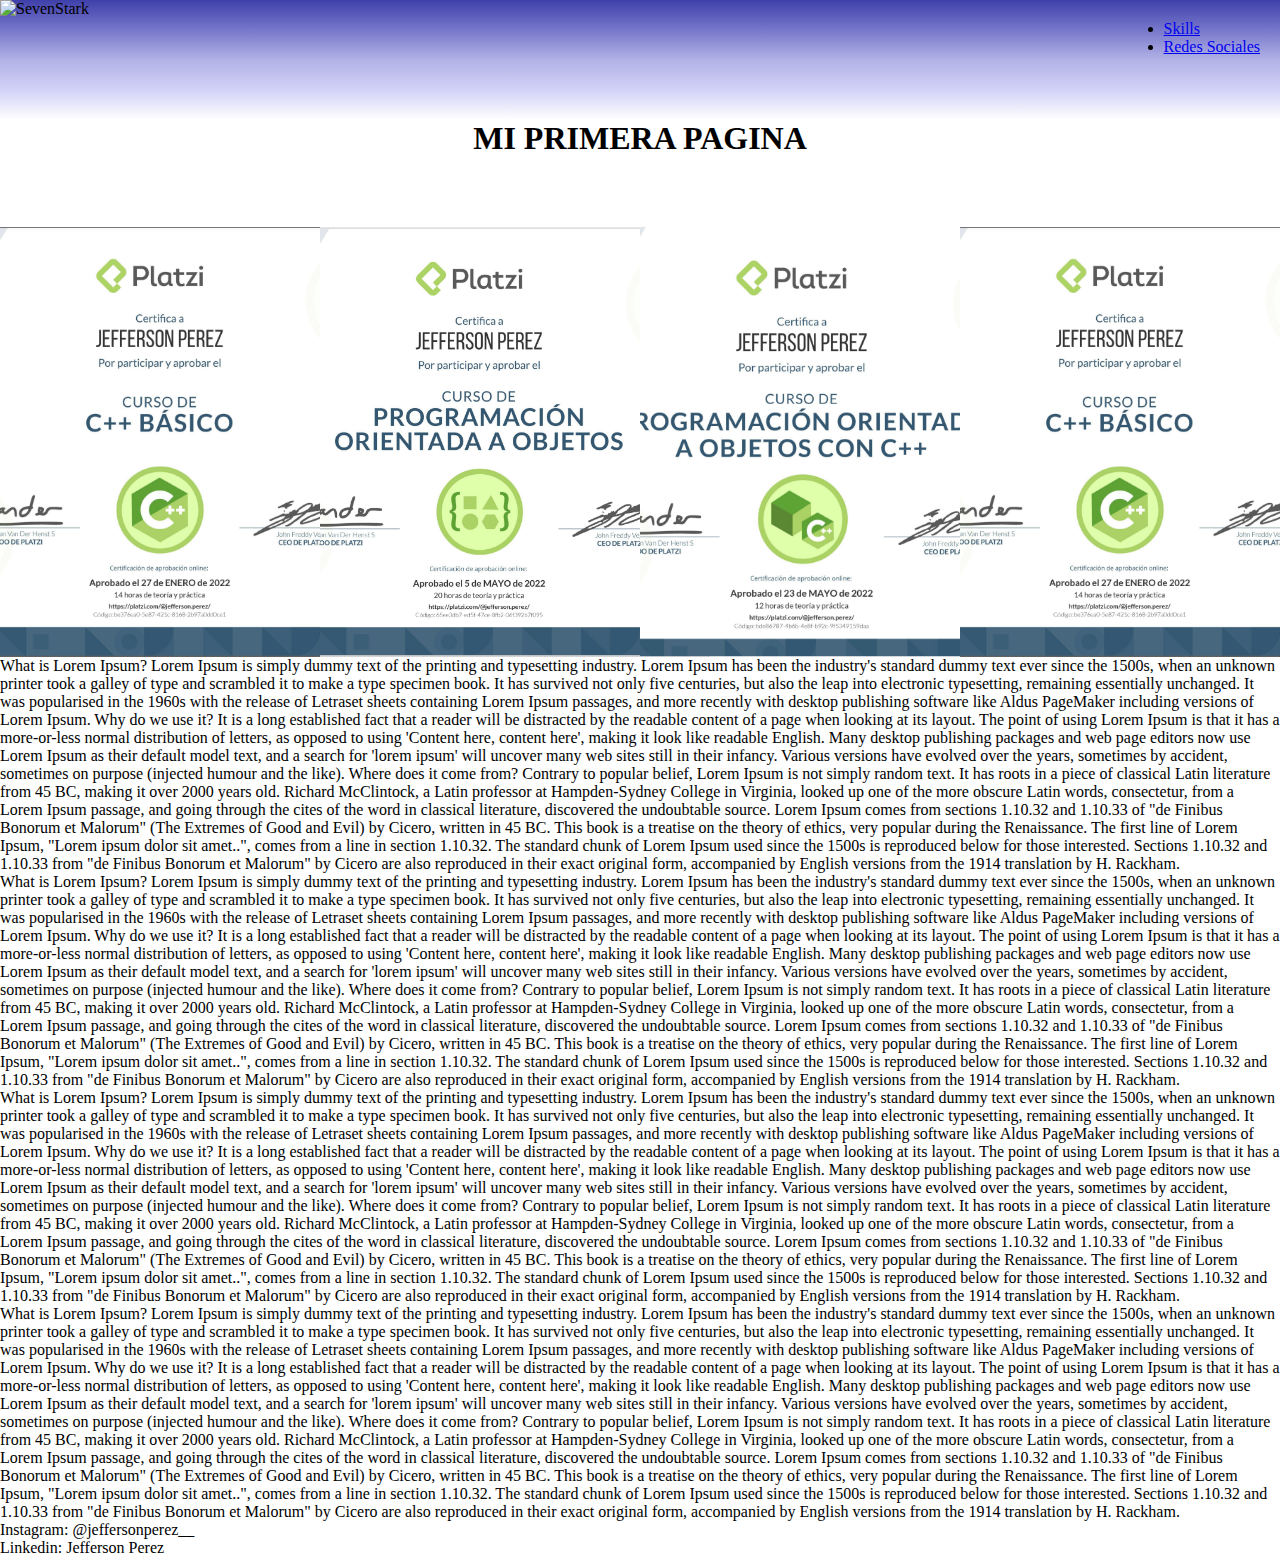
==== miPagina/Index.html @ 239b5f42 "cambios en las imagenes" ====
<!DOCTYPE html>
<html lang="en">
<head>
    <meta charset="UTF-8">
    <meta http-equiv="X-UA-Compatible" content="IE=edge">
    <meta name="viewport" content="width=device-width, initial-scale=1.0">
    <title>Mi Pagina</title>
    <link rel="stylesheet" type="text/css" href="style.css">
</head>
<body>
   <header>    
        <div class="menu">
                <img src="logo.png" alt="SevenStark">
               <nav>
                <ul>
                    <li><a href="#">Skills </a></li>
                    <li><a href="#">Redes Sociales</a></li>
                </ul>
                </nav>
        </div>        
   </header>
   

    <h1 class="title">MI PRIMERA PAGINA</h1>
    <!-- DESDE AQUI EMPIEZA EL BODY -->
    <section>
        <img src="imagenes/cppbasico.png">
        <img src="imagenes/POO.png">
        <img src="imagenes/pooc++.png">
        <img src="imagenes/cppbasico.png">
    </section>

    <p>What is Lorem Ipsum?
        Lorem Ipsum is simply dummy text of the printing and typesetting industry. Lorem Ipsum has been the industry's standard dummy text ever since the 1500s, when an unknown printer took a galley of type and scrambled it to make a type specimen book. It has survived not only five centuries, but also the leap into electronic typesetting, remaining essentially unchanged. It was popularised in the 1960s with the release of Letraset sheets containing Lorem Ipsum passages, and more recently with desktop publishing software like Aldus PageMaker including versions of Lorem Ipsum.
        
        Why do we use it?
        It is a long established fact that a reader will be distracted by the readable content of a page when looking at its layout. The point of using Lorem Ipsum is that it has a more-or-less normal distribution of letters, as opposed to using 'Content here, content here', making it look like readable English. Many desktop publishing packages and web page editors now use Lorem Ipsum as their default model text, and a search for 'lorem ipsum' will uncover many web sites still in their infancy. Various versions have evolved over the years, sometimes by accident, sometimes on purpose (injected humour and the like).
        
        
        Where does it come from?
        Contrary to popular belief, Lorem Ipsum is not simply random text. It has roots in a piece of classical Latin literature from 45 BC, making it over 2000 years old. Richard McClintock, a Latin professor at Hampden-Sydney College in Virginia, looked up one of the more obscure Latin words, consectetur, from a Lorem Ipsum passage, and going through the cites of the word in classical literature, discovered the undoubtable source. Lorem Ipsum comes from sections 1.10.32 and 1.10.33 of "de Finibus Bonorum et Malorum" (The Extremes of Good and Evil) by Cicero, written in 45 BC. This book is a treatise on the theory of ethics, very popular during the Renaissance. The first line of Lorem Ipsum, "Lorem ipsum dolor sit amet..", comes from a line in section 1.10.32.
        
        The standard chunk of Lorem Ipsum used since the 1500s is reproduced below for those interested. Sections 1.10.32 and 1.10.33 from "de Finibus Bonorum et Malorum" by Cicero are also reproduced in their exact original form, accompanied by English versions from the 1914 translation by H. Rackham.</p>
    <p>What is Lorem Ipsum?
        Lorem Ipsum is simply dummy text of the printing and typesetting industry. Lorem Ipsum has been the industry's standard dummy text ever since the 1500s, when an unknown printer took a galley of type and scrambled it to make a type specimen book. It has survived not only five centuries, but also the leap into electronic typesetting, remaining essentially unchanged. It was popularised in the 1960s with the release of Letraset sheets containing Lorem Ipsum passages, and more recently with desktop publishing software like Aldus PageMaker including versions of Lorem Ipsum.
        
        Why do we use it?
        It is a long established fact that a reader will be distracted by the readable content of a page when looking at its layout. The point of using Lorem Ipsum is that it has a more-or-less normal distribution of letters, as opposed to using 'Content here, content here', making it look like readable English. Many desktop publishing packages and web page editors now use Lorem Ipsum as their default model text, and a search for 'lorem ipsum' will uncover many web sites still in their infancy. Various versions have evolved over the years, sometimes by accident, sometimes on purpose (injected humour and the like).
        
        
        Where does it come from?
        Contrary to popular belief, Lorem Ipsum is not simply random text. It has roots in a piece of classical Latin literature from 45 BC, making it over 2000 years old. Richard McClintock, a Latin professor at Hampden-Sydney College in Virginia, looked up one of the more obscure Latin words, consectetur, from a Lorem Ipsum passage, and going through the cites of the word in classical literature, discovered the undoubtable source. Lorem Ipsum comes from sections 1.10.32 and 1.10.33 of "de Finibus Bonorum et Malorum" (The Extremes of Good and Evil) by Cicero, written in 45 BC. This book is a treatise on the theory of ethics, very popular during the Renaissance. The first line of Lorem Ipsum, "Lorem ipsum dolor sit amet..", comes from a line in section 1.10.32.
        
        The standard chunk of Lorem Ipsum used since the 1500s is reproduced below for those interested. Sections 1.10.32 and 1.10.33 from "de Finibus Bonorum et Malorum" by Cicero are also reproduced in their exact original form, accompanied by English versions from the 1914 translation by H. Rackham.</p>
        <p>What is Lorem Ipsum?
            Lorem Ipsum is simply dummy text of the printing and typesetting industry. Lorem Ipsum has been the industry's standard dummy text ever since the 1500s, when an unknown printer took a galley of type and scrambled it to make a type specimen book. It has survived not only five centuries, but also the leap into electronic typesetting, remaining essentially unchanged. It was popularised in the 1960s with the release of Letraset sheets containing Lorem Ipsum passages, and more recently with desktop publishing software like Aldus PageMaker including versions of Lorem Ipsum.
            
            Why do we use it?
            It is a long established fact that a reader will be distracted by the readable content of a page when looking at its layout. The point of using Lorem Ipsum is that it has a more-or-less normal distribution of letters, as opposed to using 'Content here, content here', making it look like readable English. Many desktop publishing packages and web page editors now use Lorem Ipsum as their default model text, and a search for 'lorem ipsum' will uncover many web sites still in their infancy. Various versions have evolved over the years, sometimes by accident, sometimes on purpose (injected humour and the like).
            
            
            Where does it come from?
            Contrary to popular belief, Lorem Ipsum is not simply random text. It has roots in a piece of classical Latin literature from 45 BC, making it over 2000 years old. Richard McClintock, a Latin professor at Hampden-Sydney College in Virginia, looked up one of the more obscure Latin words, consectetur, from a Lorem Ipsum passage, and going through the cites of the word in classical literature, discovered the undoubtable source. Lorem Ipsum comes from sections 1.10.32 and 1.10.33 of "de Finibus Bonorum et Malorum" (The Extremes of Good and Evil) by Cicero, written in 45 BC. This book is a treatise on the theory of ethics, very popular during the Renaissance. The first line of Lorem Ipsum, "Lorem ipsum dolor sit amet..", comes from a line in section 1.10.32.
            
            The standard chunk of Lorem Ipsum used since the 1500s is reproduced below for those interested. Sections 1.10.32 and 1.10.33 from "de Finibus Bonorum et Malorum" by Cicero are also reproduced in their exact original form, accompanied by English versions from the 1914 translation by H. Rackham.</p>
        <p>What is Lorem Ipsum?
            Lorem Ipsum is simply dummy text of the printing and typesetting industry. Lorem Ipsum has been the industry's standard dummy text ever since the 1500s, when an unknown printer took a galley of type and scrambled it to make a type specimen book. It has survived not only five centuries, but also the leap into electronic typesetting, remaining essentially unchanged. It was popularised in the 1960s with the release of Letraset sheets containing Lorem Ipsum passages, and more recently with desktop publishing software like Aldus PageMaker including versions of Lorem Ipsum.
            
            Why do we use it?
            It is a long established fact that a reader will be distracted by the readable content of a page when looking at its layout. The point of using Lorem Ipsum is that it has a more-or-less normal distribution of letters, as opposed to using 'Content here, content here', making it look like readable English. Many desktop publishing packages and web page editors now use Lorem Ipsum as their default model text, and a search for 'lorem ipsum' will uncover many web sites still in their infancy. Various versions have evolved over the years, sometimes by accident, sometimes on purpose (injected humour and the like).
            
            
            Where does it come from?
            Contrary to popular belief, Lorem Ipsum is not simply random text. It has roots in a piece of classical Latin literature from 45 BC, making it over 2000 years old. Richard McClintock, a Latin professor at Hampden-Sydney College in Virginia, looked up one of the more obscure Latin words, consectetur, from a Lorem Ipsum passage, and going through the cites of the word in classical literature, discovered the undoubtable source. Lorem Ipsum comes from sections 1.10.32 and 1.10.33 of "de Finibus Bonorum et Malorum" (The Extremes of Good and Evil) by Cicero, written in 45 BC. This book is a treatise on the theory of ethics, very popular during the Renaissance. The first line of Lorem Ipsum, "Lorem ipsum dolor sit amet..", comes from a line in section 1.10.32.
            
            The standard chunk of Lorem Ipsum used since the 1500s is reproduced below for those interested. Sections 1.10.32 and 1.10.33 from "de Finibus Bonorum et Malorum" by Cicero are also reproduced in their exact original form, accompanied by English versions from the 1914 translation by H. Rackham.</p>
        <footer>Instagram: @jeffersonperez__</footer>
    <footer>Linkedin: Jefferson Perez </footer>
</body>
</html>
---- miPagina/style.css ----
*{
    padding:0;
    margin: 0;
    box-sizing: border-box;
   
}
.title{
    display: flex;
    justify-content: center;
}
section{
    display: flex;
    width: 100%;
    height: 430px;
    margin-top: 70px;
}
section img {
    width: 0px;
    flex-grow: 1;
    object-fit: cover;
    opacity: .8;
    transition: .5s ease;
}
section img:hover{
    cursor: crosshair;
    width: 300px;
    opacity: 1;
    filter: contrast(120%);
}
 
.menu{  
    width: 100%;
    height: 120px;
    background-image: linear-gradient(rgba(29, 29, 156, 0.849), rgba(46, 46, 175, 0.651),rgba(79, 79, 199, 0.438),rgba(99, 99, 230, 0.288),rgba(72, 72, 255, 0));
    /*position:fixed;   esto es para que siga el scroll*/
    
}

nav{
    margin: 10px;
    padding: 10px;
   float: right;
   
}
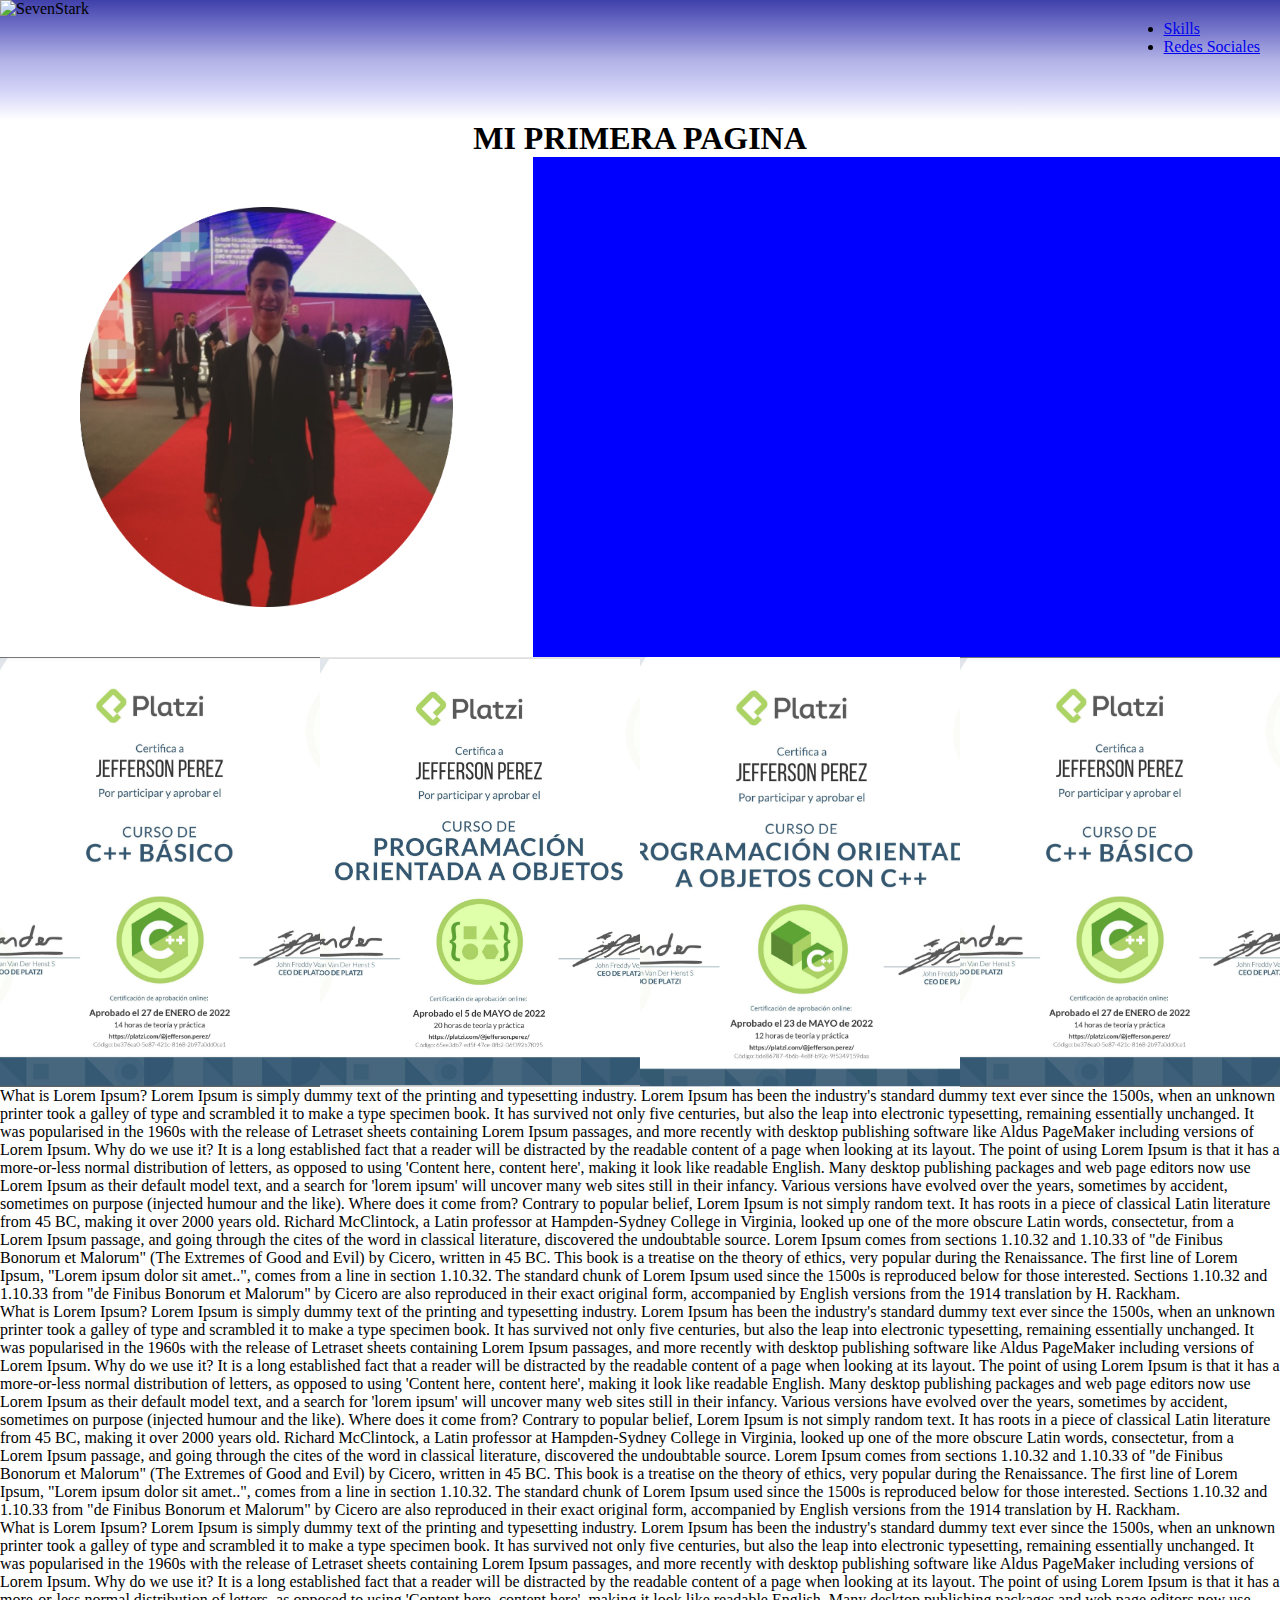
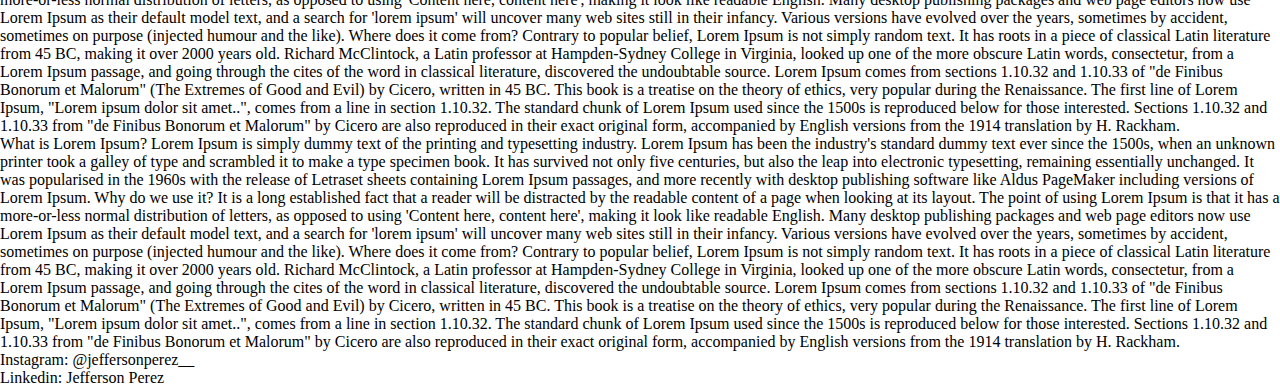
==== commit b7766cab: "actualice el body y le puse foto" ====
--- a/miPagina/Index.html
+++ b/miPagina/Index.html
@@ -23,7 +23,12 @@
 
     <h1 class="title">MI PRIMERA PAGINA</h1>
     <!-- DESDE AQUI EMPIEZA EL BODY -->
-    <section>
+    
+    <section class="s1">
+        <div class="photo"> <img src="imagenes/foto portada.png"> </div>
+        <div class="description"> </div>
+    </section>
+    <section class="s2">
         <img src="imagenes/cppbasico.png">
         <img src="imagenes/POO.png">
         <img src="imagenes/pooc++.png">
--- a/miPagina/style.css
+++ b/miPagina/style.css
@@ -8,20 +8,40 @@
     display: flex;
     justify-content: center;
 }
-section{
+.s1{
+    display: flex;
+    width: 100%;
+    height: 500px;    
+}
+.photo{
+    display: flex;
+    justify-content: center;
+    align-items: center;
+    width: 50%;
+    height: 100%;
+}
+.photo img{
+    height: 80%;
+    width: 70%;
+}
+.description{
+    width: 70%;
+    height: 100%;
+    background-color: blue;
+}
+.s2{
     display: flex;
     width: 100%;
     height: 430px;
-    margin-top: 70px;
 }
-section img {
+.s2 img {
     width: 0px;
     flex-grow: 1;
     object-fit: cover;
     opacity: .8;
     transition: .5s ease;
 }
-section img:hover{
+.s2 img:hover{
     cursor: crosshair;
     width: 300px;
     opacity: 1;
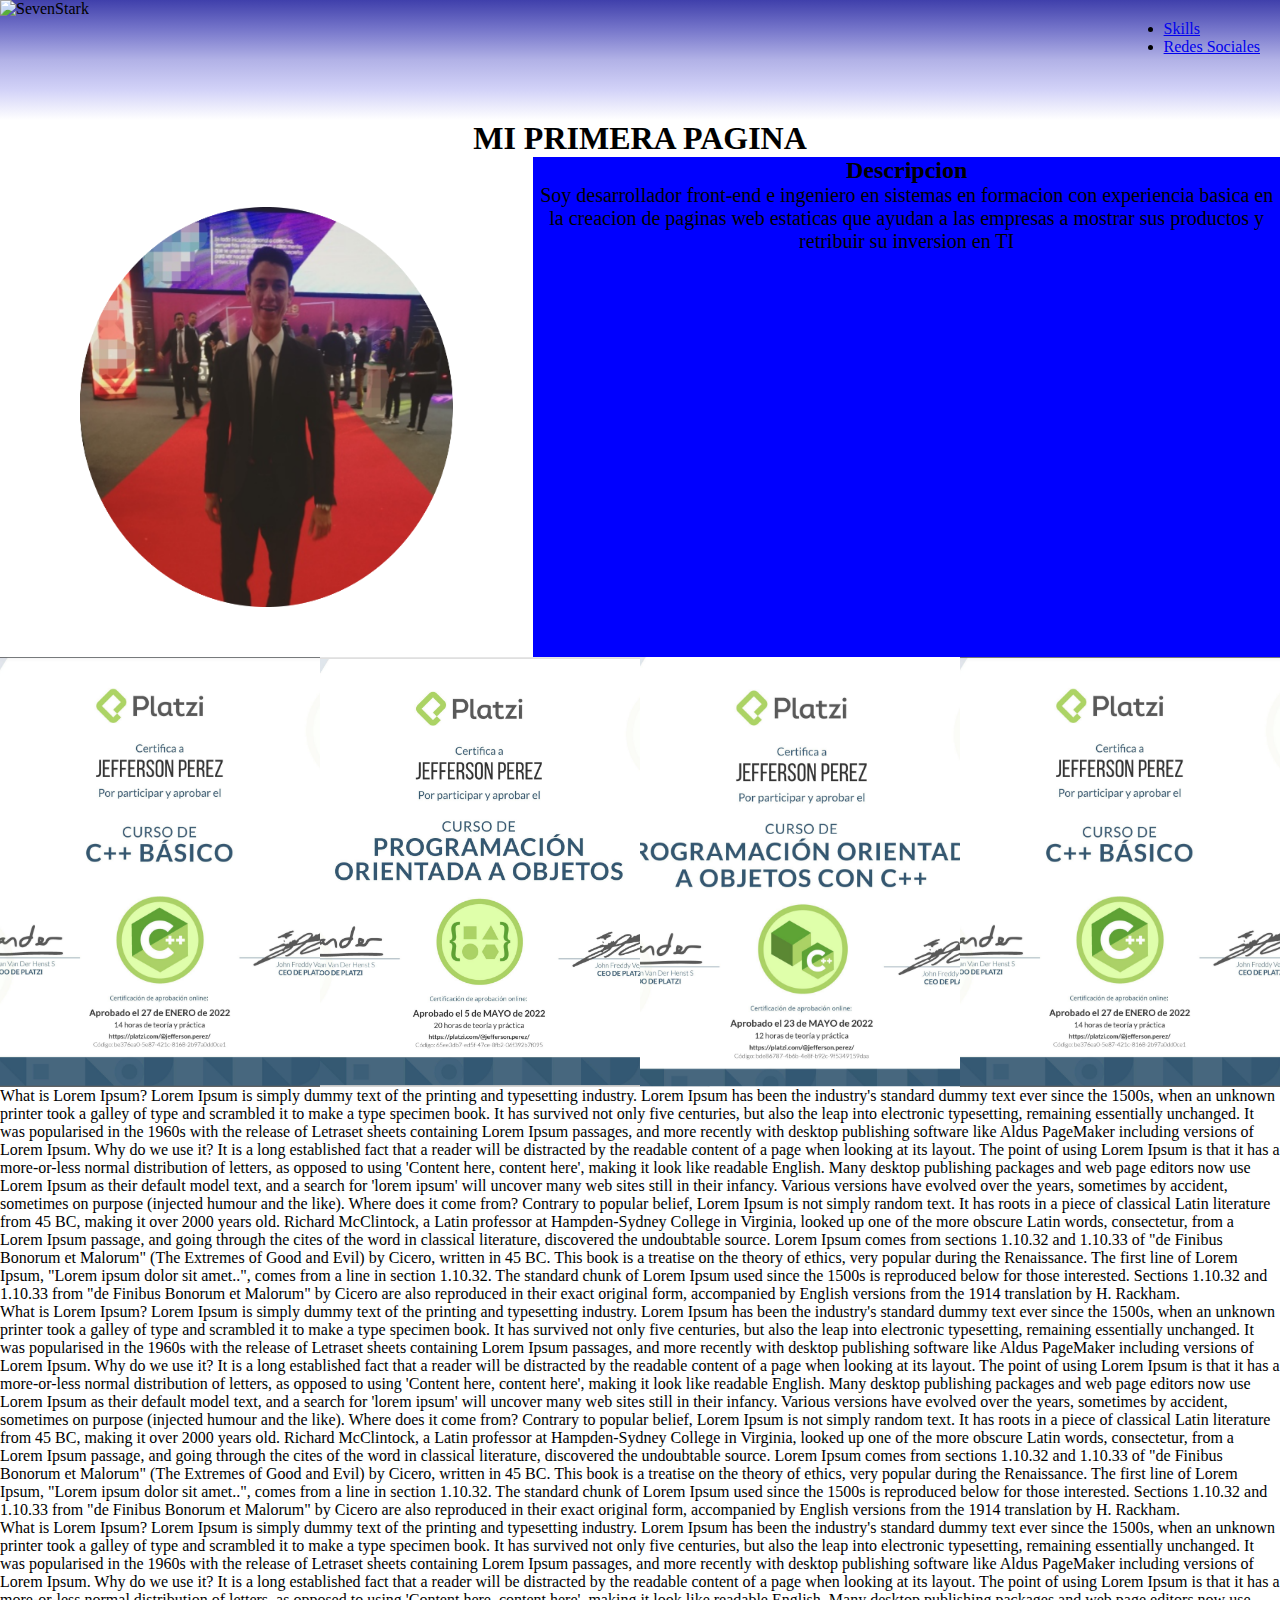
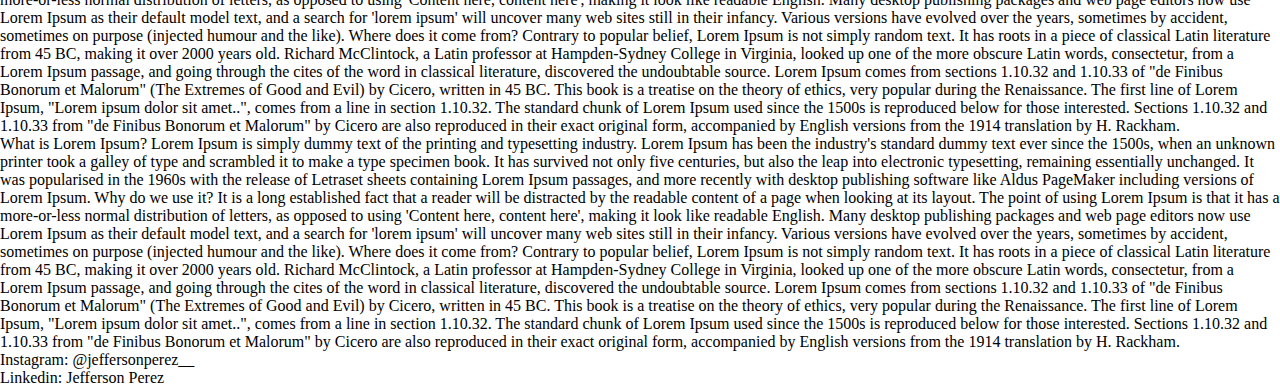
==== commit d1127674: "Agregue una descripcion sencillas" ====
--- a/miPagina/Index.html
+++ b/miPagina/Index.html
@@ -26,7 +26,10 @@
     
     <section class="s1">
         <div class="photo"> <img src="imagenes/foto portada.png"> </div>
-        <div class="description"> </div>
+        <div class="description">
+            <h2>Descripcion</h2>
+            <p> Soy desarrollador front-end e ingeniero en sistemas en formacion con experiencia basica en la creacion de paginas web estaticas que ayudan a las empresas a mostrar sus productos y retribuir su inversion en TI</p>
+         </div>
     </section>
     <section class="s2">
         <img src="imagenes/cppbasico.png">
--- a/miPagina/style.css
+++ b/miPagina/style.css
@@ -28,6 +28,14 @@
     width: 70%;
     height: 100%;
     background-color: blue;
+}
+.description h2{
+    text-align: center;
+}
+.description p{
+    text-align:center;
+    font-size: 20px;
+    font-family: century 'Franklin Gothic Medium', 'Arial Narrow', Arial, sans-serif;
 }
 .s2{
     display: flex;
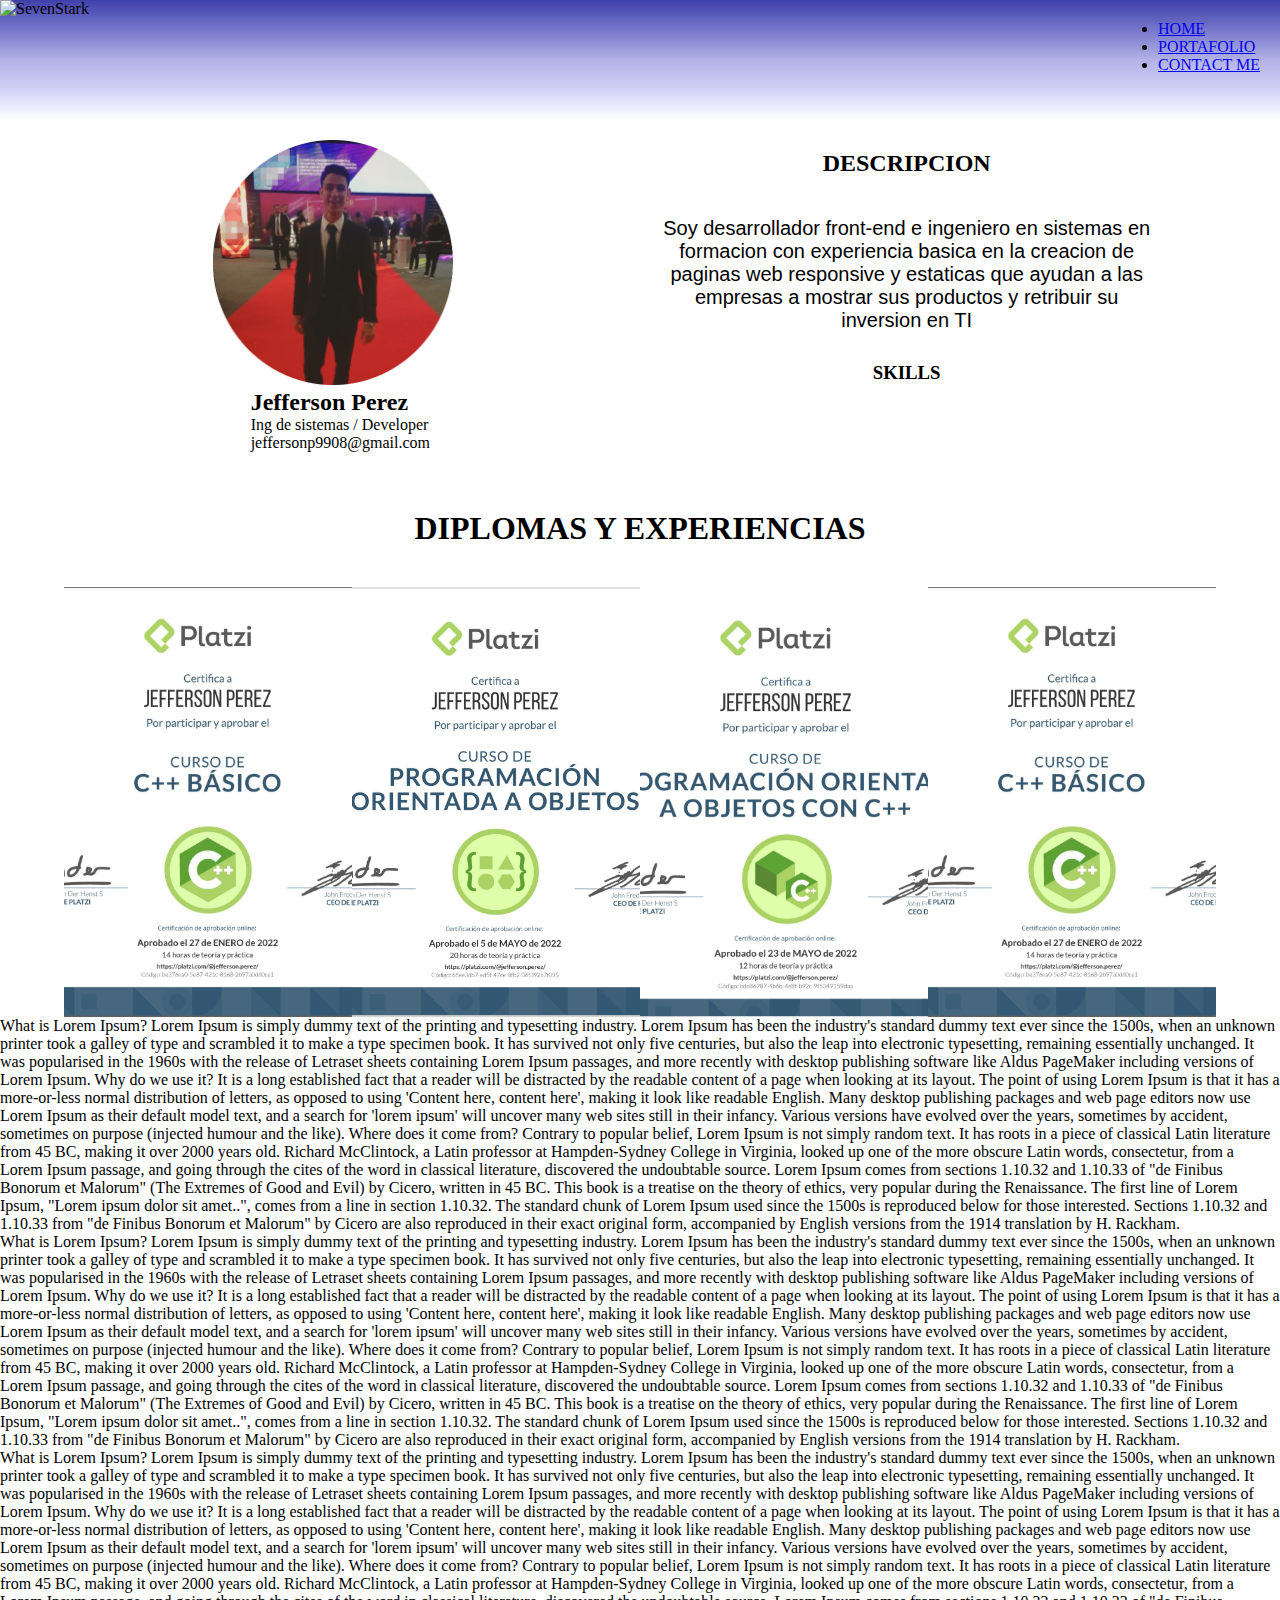
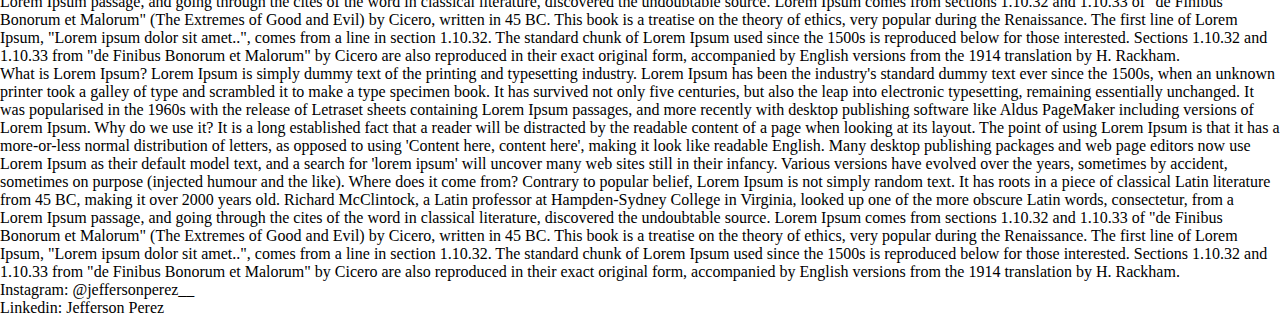
==== commit eb4da454: "agregue mas cosas al body, ahora se ve mejor" ====
--- a/miPagina/Index.html
+++ b/miPagina/Index.html
@@ -13,24 +13,29 @@
                 <img src="logo.png" alt="SevenStark">
                <nav>
                 <ul>
-                    <li><a href="#">Skills </a></li>
-                    <li><a href="#">Redes Sociales</a></li>
+                    <li><a href="#">HOME </a></li>
+                    <li><a href="#">PORTAFOLIO</a></li>
+                    <li><a href="#">CONTACT ME</a></li>
                 </ul>
                 </nav>
         </div>        
    </header>
    
-
-    <h1 class="title">MI PRIMERA PAGINA</h1>
     <!-- DESDE AQUI EMPIEZA EL BODY -->
     
     <section class="s1">
-        <div class="photo"> <img src="imagenes/foto portada.png"> </div>
+    <div class="photo"> <img src="imagenes/foto portada.png">
+        <h2>Jefferson Perez </h2>
+        <p>Ing de sistemas / Developer</p> 
+        <p> jeffersonp9908@gmail.com</p>
+    </div>
         <div class="description">
-            <h2>Descripcion</h2>
-            <p> Soy desarrollador front-end e ingeniero en sistemas en formacion con experiencia basica en la creacion de paginas web estaticas que ayudan a las empresas a mostrar sus productos y retribuir su inversion en TI</p>
+            <h2>DESCRIPCION</h2>
+            <p> Soy desarrollador front-end e ingeniero en sistemas en formacion con experiencia basica en la creacion de paginas web responsive y estaticas que ayudan a las empresas a mostrar sus productos y retribuir su inversion en TI</p>
+            <h3>SKILLS</h3>
          </div>
     </section>
+    <h1>DIPLOMAS Y EXPERIENCIAS</h1>
     <section class="s2">
         <img src="imagenes/cppbasico.png">
         <img src="imagenes/POO.png">
--- a/miPagina/style.css
+++ b/miPagina/style.css
@@ -4,42 +4,63 @@
     box-sizing: border-box;
    
 }
-.title{
-    display: flex;
-    justify-content: center;
-}
 .s1{
     display: flex;
     width: 100%;
-    height: 500px;    
+    height: 350px;   
 }
 .photo{
-    display: flex;
     justify-content: center;
-    align-items: center;
+    margin-top: 20px;
     width: 50%;
     height: 100%;
+    
 }
 .photo img{
-    height: 80%;
-    width: 70%;
+    margin-left: 40%;
+    height: 70%;
+    width: 45%;
+}
+.photo h2{
+    margin-left: 47%;
+}
+.photo p{
+    justify-content: center;
+    margin-left: 47%;
 }
 .description{
     width: 70%;
-    height: 100%;
-    background-color: blue;
+    height: 80%;  
 }
 .description h2{
+    margin-top: 30px;
     text-align: center;
 }
 .description p{
+    margin-left: 120px;
+    margin-right: 120px;
+    margin-top: 40px;
     text-align:center;
     font-size: 20px;
-    font-family: century 'Franklin Gothic Medium', 'Arial Narrow', Arial, sans-serif;
+    font-family:Verdana, Geneva, Tahoma, sans-serif;
+}
+.description h3{
+    text-align: center;
+    margin-top: 30px;
+}
+.description ol{
+    justify-content: center;
+}
+h1{
+    margin-top: 40px;
+    text-align: center;
+    margin-bottom: 40px; 
 }
 .s2{
+    margin-left: 5%;
+    margin-right: 55;
     display: flex;
-    width: 100%;
+    width: 90%;
     height: 430px;
 }
 .s2 img {
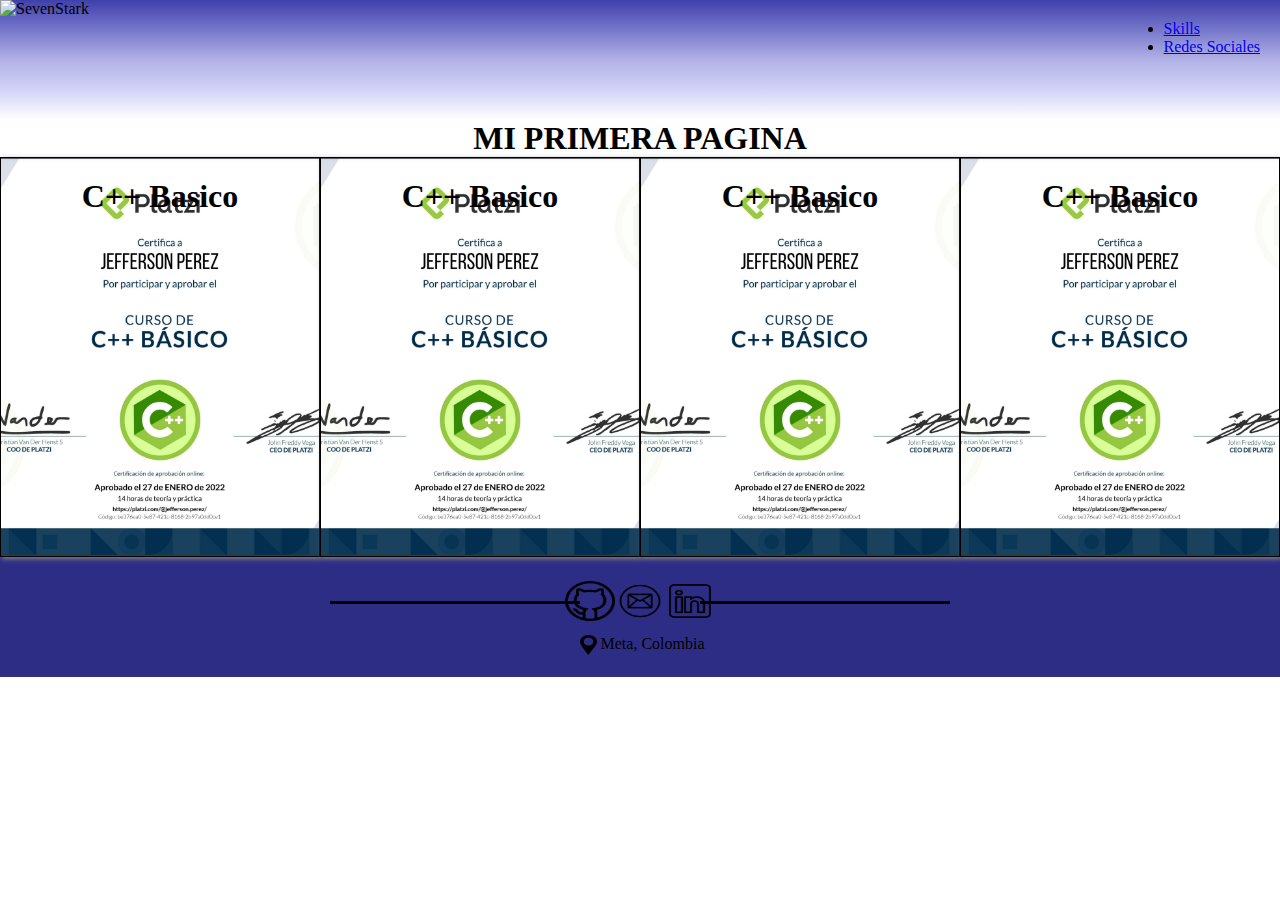
==== commit 95e5c51d: "hice la primera version del footer" ====
--- a/miPagina/Index.html
+++ b/miPagina/Index.html
@@ -13,81 +13,52 @@
                 <img src="logo.png" alt="SevenStark">
                <nav>
                 <ul>
-                    <li><a href="#">HOME </a></li>
-                    <li><a href="#">PORTAFOLIO</a></li>
-                    <li><a href="#">CONTACT ME</a></li>
+                    <li><a href="#">Skills </a></li>
+                    <li><a href="#">Redes Sociales</a></li>
                 </ul>
                 </nav>
         </div>        
    </header>
    
-    <!-- DESDE AQUI EMPIEZA EL BODY -->
+
+    <h1 class="title">MI PRIMERA PAGINA</h1>
+    <ol class="lista">
+        <li class="card">
+          <h1 class="title">C++ Basico</h1>
+          
+          <!-- <img class="img" src="imagenes/cppbasico.png">  -->
+        </li>
+        <li class="card">
+            <h1 class="title">C++ Basico</h1>
+            
+            <!-- <img class="img" src="imagenes/cppbasico.png"> -->
+        </li>
+        <li class="card">
+            <h1 class="title">C++ Basico</h1>
+            
+            <!-- <img class="img" src="imagenes/cppbasico.png"> -->
+        </li>
+        <li class="card">
+            <h1 class="title">C++ Basico</h1>
+            
+            <!-- <img class="img" src="imagenes/cppbasico.png"> -->
+        </li>
+        
+      </ol>
+
+    <footer>
+        <section class="f">
+            <section class="f1">
+            <a href="#"> <img  src="imagenes/1051377.png"></a>
+            <a href="#"> <img src="imagenes/6367242.png"></a>
+            <a href="#"><img src="imagenes/linkedin.png"></a> 
+            </section>
+            <section class="f2">
+                <img  class="ubi"src="imagenes/ubi.png">
+                <p>Meta, Colombia</p>
+            </section>
+       </section>
+      </footer>
     
-    <section class="s1">
-    <div class="photo"> <img src="imagenes/foto portada.png">
-        <h2>Jefferson Perez </h2>
-        <p>Ing de sistemas / Developer</p> 
-        <p> jeffersonp9908@gmail.com</p>
-    </div>
-        <div class="description">
-            <h2>DESCRIPCION</h2>
-            <p> Soy desarrollador front-end e ingeniero en sistemas en formacion con experiencia basica en la creacion de paginas web responsive y estaticas que ayudan a las empresas a mostrar sus productos y retribuir su inversion en TI</p>
-            <h3>SKILLS</h3>
-         </div>
-    </section>
-    <h1>DIPLOMAS Y EXPERIENCIAS</h1>
-    <section class="s2">
-        <img src="imagenes/cppbasico.png">
-        <img src="imagenes/POO.png">
-        <img src="imagenes/pooc++.png">
-        <img src="imagenes/cppbasico.png">
-    </section>
-
-    <p>What is Lorem Ipsum?
-        Lorem Ipsum is simply dummy text of the printing and typesetting industry. Lorem Ipsum has been the industry's standard dummy text ever since the 1500s, when an unknown printer took a galley of type and scrambled it to make a type specimen book. It has survived not only five centuries, but also the leap into electronic typesetting, remaining essentially unchanged. It was popularised in the 1960s with the release of Letraset sheets containing Lorem Ipsum passages, and more recently with desktop publishing software like Aldus PageMaker including versions of Lorem Ipsum.
-        
-        Why do we use it?
-        It is a long established fact that a reader will be distracted by the readable content of a page when looking at its layout. The point of using Lorem Ipsum is that it has a more-or-less normal distribution of letters, as opposed to using 'Content here, content here', making it look like readable English. Many desktop publishing packages and web page editors now use Lorem Ipsum as their default model text, and a search for 'lorem ipsum' will uncover many web sites still in their infancy. Various versions have evolved over the years, sometimes by accident, sometimes on purpose (injected humour and the like).
-        
-        
-        Where does it come from?
-        Contrary to popular belief, Lorem Ipsum is not simply random text. It has roots in a piece of classical Latin literature from 45 BC, making it over 2000 years old. Richard McClintock, a Latin professor at Hampden-Sydney College in Virginia, looked up one of the more obscure Latin words, consectetur, from a Lorem Ipsum passage, and going through the cites of the word in classical literature, discovered the undoubtable source. Lorem Ipsum comes from sections 1.10.32 and 1.10.33 of "de Finibus Bonorum et Malorum" (The Extremes of Good and Evil) by Cicero, written in 45 BC. This book is a treatise on the theory of ethics, very popular during the Renaissance. The first line of Lorem Ipsum, "Lorem ipsum dolor sit amet..", comes from a line in section 1.10.32.
-        
-        The standard chunk of Lorem Ipsum used since the 1500s is reproduced below for those interested. Sections 1.10.32 and 1.10.33 from "de Finibus Bonorum et Malorum" by Cicero are also reproduced in their exact original form, accompanied by English versions from the 1914 translation by H. Rackham.</p>
-    <p>What is Lorem Ipsum?
-        Lorem Ipsum is simply dummy text of the printing and typesetting industry. Lorem Ipsum has been the industry's standard dummy text ever since the 1500s, when an unknown printer took a galley of type and scrambled it to make a type specimen book. It has survived not only five centuries, but also the leap into electronic typesetting, remaining essentially unchanged. It was popularised in the 1960s with the release of Letraset sheets containing Lorem Ipsum passages, and more recently with desktop publishing software like Aldus PageMaker including versions of Lorem Ipsum.
-        
-        Why do we use it?
-        It is a long established fact that a reader will be distracted by the readable content of a page when looking at its layout. The point of using Lorem Ipsum is that it has a more-or-less normal distribution of letters, as opposed to using 'Content here, content here', making it look like readable English. Many desktop publishing packages and web page editors now use Lorem Ipsum as their default model text, and a search for 'lorem ipsum' will uncover many web sites still in their infancy. Various versions have evolved over the years, sometimes by accident, sometimes on purpose (injected humour and the like).
-        
-        
-        Where does it come from?
-        Contrary to popular belief, Lorem Ipsum is not simply random text. It has roots in a piece of classical Latin literature from 45 BC, making it over 2000 years old. Richard McClintock, a Latin professor at Hampden-Sydney College in Virginia, looked up one of the more obscure Latin words, consectetur, from a Lorem Ipsum passage, and going through the cites of the word in classical literature, discovered the undoubtable source. Lorem Ipsum comes from sections 1.10.32 and 1.10.33 of "de Finibus Bonorum et Malorum" (The Extremes of Good and Evil) by Cicero, written in 45 BC. This book is a treatise on the theory of ethics, very popular during the Renaissance. The first line of Lorem Ipsum, "Lorem ipsum dolor sit amet..", comes from a line in section 1.10.32.
-        
-        The standard chunk of Lorem Ipsum used since the 1500s is reproduced below for those interested. Sections 1.10.32 and 1.10.33 from "de Finibus Bonorum et Malorum" by Cicero are also reproduced in their exact original form, accompanied by English versions from the 1914 translation by H. Rackham.</p>
-        <p>What is Lorem Ipsum?
-            Lorem Ipsum is simply dummy text of the printing and typesetting industry. Lorem Ipsum has been the industry's standard dummy text ever since the 1500s, when an unknown printer took a galley of type and scrambled it to make a type specimen book. It has survived not only five centuries, but also the leap into electronic typesetting, remaining essentially unchanged. It was popularised in the 1960s with the release of Letraset sheets containing Lorem Ipsum passages, and more recently with desktop publishing software like Aldus PageMaker including versions of Lorem Ipsum.
-            
-            Why do we use it?
-            It is a long established fact that a reader will be distracted by the readable content of a page when looking at its layout. The point of using Lorem Ipsum is that it has a more-or-less normal distribution of letters, as opposed to using 'Content here, content here', making it look like readable English. Many desktop publishing packages and web page editors now use Lorem Ipsum as their default model text, and a search for 'lorem ipsum' will uncover many web sites still in their infancy. Various versions have evolved over the years, sometimes by accident, sometimes on purpose (injected humour and the like).
-            
-            
-            Where does it come from?
-            Contrary to popular belief, Lorem Ipsum is not simply random text. It has roots in a piece of classical Latin literature from 45 BC, making it over 2000 years old. Richard McClintock, a Latin professor at Hampden-Sydney College in Virginia, looked up one of the more obscure Latin words, consectetur, from a Lorem Ipsum passage, and going through the cites of the word in classical literature, discovered the undoubtable source. Lorem Ipsum comes from sections 1.10.32 and 1.10.33 of "de Finibus Bonorum et Malorum" (The Extremes of Good and Evil) by Cicero, written in 45 BC. This book is a treatise on the theory of ethics, very popular during the Renaissance. The first line of Lorem Ipsum, "Lorem ipsum dolor sit amet..", comes from a line in section 1.10.32.
-            
-            The standard chunk of Lorem Ipsum used since the 1500s is reproduced below for those interested. Sections 1.10.32 and 1.10.33 from "de Finibus Bonorum et Malorum" by Cicero are also reproduced in their exact original form, accompanied by English versions from the 1914 translation by H. Rackham.</p>
-        <p>What is Lorem Ipsum?
-            Lorem Ipsum is simply dummy text of the printing and typesetting industry. Lorem Ipsum has been the industry's standard dummy text ever since the 1500s, when an unknown printer took a galley of type and scrambled it to make a type specimen book. It has survived not only five centuries, but also the leap into electronic typesetting, remaining essentially unchanged. It was popularised in the 1960s with the release of Letraset sheets containing Lorem Ipsum passages, and more recently with desktop publishing software like Aldus PageMaker including versions of Lorem Ipsum.
-            
-            Why do we use it?
-            It is a long established fact that a reader will be distracted by the readable content of a page when looking at its layout. The point of using Lorem Ipsum is that it has a more-or-less normal distribution of letters, as opposed to using 'Content here, content here', making it look like readable English. Many desktop publishing packages and web page editors now use Lorem Ipsum as their default model text, and a search for 'lorem ipsum' will uncover many web sites still in their infancy. Various versions have evolved over the years, sometimes by accident, sometimes on purpose (injected humour and the like).
-            
-            
-            Where does it come from?
-            Contrary to popular belief, Lorem Ipsum is not simply random text. It has roots in a piece of classical Latin literature from 45 BC, making it over 2000 years old. Richard McClintock, a Latin professor at Hampden-Sydney College in Virginia, looked up one of the more obscure Latin words, consectetur, from a Lorem Ipsum passage, and going through the cites of the word in classical literature, discovered the undoubtable source. Lorem Ipsum comes from sections 1.10.32 and 1.10.33 of "de Finibus Bonorum et Malorum" (The Extremes of Good and Evil) by Cicero, written in 45 BC. This book is a treatise on the theory of ethics, very popular during the Renaissance. The first line of Lorem Ipsum, "Lorem ipsum dolor sit amet..", comes from a line in section 1.10.32.
-            
-            The standard chunk of Lorem Ipsum used since the 1500s is reproduced below for those interested. Sections 1.10.32 and 1.10.33 from "de Finibus Bonorum et Malorum" by Cicero are also reproduced in their exact original form, accompanied by English versions from the 1914 translation by H. Rackham.</p>
-        <footer>Instagram: @jeffersonperez__</footer>
-    <footer>Linkedin: Jefferson Perez </footer>
 </body>
 </html>--- a/miPagina/style.css
+++ b/miPagina/style.css
@@ -4,78 +4,30 @@
     box-sizing: border-box;
    
 }
-.s1{
+.title{
     display: flex;
-    width: 100%;
-    height: 350px;   
-}
-.photo{
-    justify-content: center;
-    margin-top: 20px;
-    width: 50%;
-    height: 100%;
-    
-}
-.photo img{
-    margin-left: 40%;
-    height: 70%;
-    width: 45%;
-}
-.photo h2{
-    margin-left: 47%;
-}
-.photo p{
-    justify-content: center;
-    margin-left: 47%;
-}
-.description{
-    width: 70%;
-    height: 80%;  
-}
-.description h2{
-    margin-top: 30px;
-    text-align: center;
-}
-.description p{
-    margin-left: 120px;
-    margin-right: 120px;
-    margin-top: 40px;
-    text-align:center;
-    font-size: 20px;
-    font-family:Verdana, Geneva, Tahoma, sans-serif;
-}
-.description h3{
-    text-align: center;
-    margin-top: 30px;
-}
-.description ol{
     justify-content: center;
 }
-h1{
-    margin-top: 40px;
-    text-align: center;
-    margin-bottom: 40px; 
+.card{
+    background-image: url(imagenes/cppbasico.png);
+    background-size:cover;
+    background-position: center;
+    width: 800px;
+    height: 400px;
+    border: 1px solid black;
+    padding: 20px;
+    box-shadow: 2px 2px 5px grey;
+    position: relative;
+    display: inline-block;
+    margin-right: 20px;
+  }
+.lista{
+    display: flex;
+    justify-content: center;
+    background-color: black;
 }
-.s2{
-    margin-left: 5%;
-    margin-right: 55;
-    display: flex;
-    width: 90%;
-    height: 430px;
-}
-.s2 img {
-    width: 0px;
-    flex-grow: 1;
-    object-fit: cover;
-    opacity: .8;
-    transition: .5s ease;
-}
-.s2 img:hover{
-    cursor: crosshair;
-    width: 300px;
-    opacity: 1;
-    filter: contrast(120%);
-}
+ 
+
  
 .menu{  
     width: 100%;
@@ -91,6 +43,51 @@
    float: right;
    
 }
+footer{
+    display: flex;
+    justify-content: center;
+    align-items: center;
+    width: 100%;
+    height: 120px;
+    background-color: #2d2d86;
+}
+footer img{
+    height: 40px;
+    width: 50px;
+}
+.f{
+    height: 60%;     
+}
+.f1{
+    display: flex;
+    justify-content: center;
+    margin-bottom: 10px;
+}
+.f1::after,.f1::before{
+    margin-top: 20px;
+    content:'';
+    position: absolute;
+    width: 250px;
+    height: 3px;
+    background-color: black;    
+}
+.f1::before{
+    left: 330px;
+
+}
+.f1::after{
+    right: 330px;
+}
+section .f2 img{
+    height: 20px;
+    width: 25px;
+
+}
+.f2{
+    margin-top: 10px;
+    justify-content: center;
+    display:flex;
+}
 
 
 
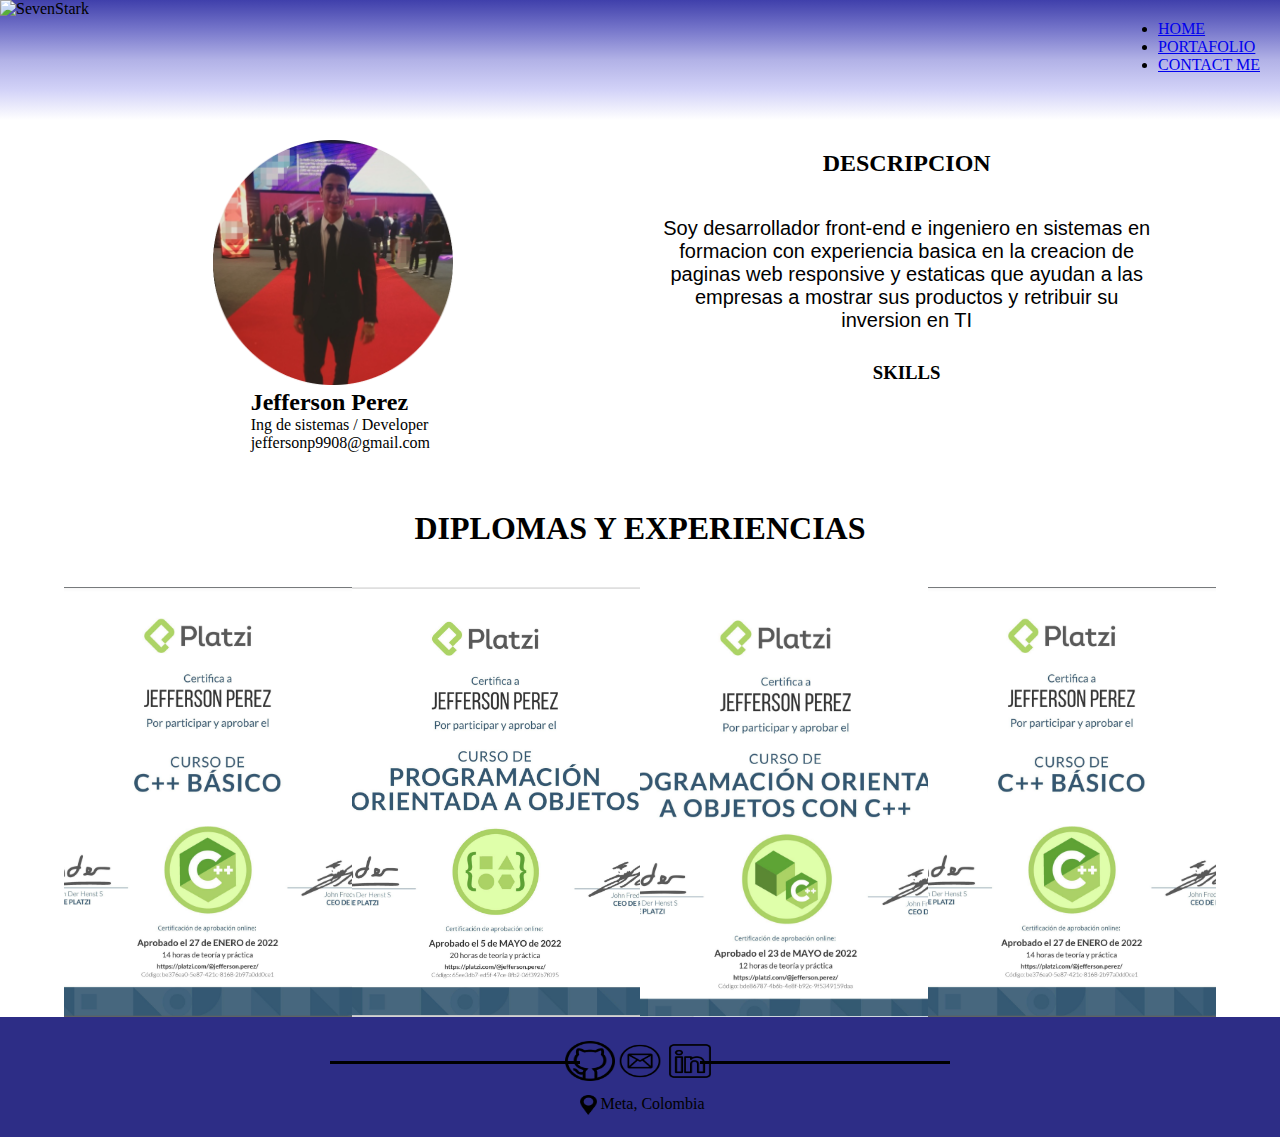
==== commit 25757206: "traje body al main" ====
--- a/miPagina/Index.html
+++ b/miPagina/Index.html
@@ -13,38 +13,35 @@
                 <img src="logo.png" alt="SevenStark">
                <nav>
                 <ul>
-                    <li><a href="#">Skills </a></li>
-                    <li><a href="#">Redes Sociales</a></li>
+                    <li><a href="#">HOME </a></li>
+                    <li><a href="#">PORTAFOLIO</a></li>
+                    <li><a href="#">CONTACT ME</a></li>
                 </ul>
                 </nav>
         </div>        
    </header>
    
-
-    <h1 class="title">MI PRIMERA PAGINA</h1>
-    <ol class="lista">
-        <li class="card">
-          <h1 class="title">C++ Basico</h1>
-          
-          <!-- <img class="img" src="imagenes/cppbasico.png">  -->
-        </li>
-        <li class="card">
-            <h1 class="title">C++ Basico</h1>
-            
-            <!-- <img class="img" src="imagenes/cppbasico.png"> -->
-        </li>
-        <li class="card">
-            <h1 class="title">C++ Basico</h1>
-            
-            <!-- <img class="img" src="imagenes/cppbasico.png"> -->
-        </li>
-        <li class="card">
-            <h1 class="title">C++ Basico</h1>
-            
-            <!-- <img class="img" src="imagenes/cppbasico.png"> -->
-        </li>
-        
-      </ol>
+    <!-- DESDE AQUI EMPIEZA EL BODY -->
+    
+    <section class="s1">
+    <div class="photo"> <img src="imagenes/foto portada.png">
+        <h2>Jefferson Perez </h2>
+        <p>Ing de sistemas / Developer</p> 
+        <p> jeffersonp9908@gmail.com</p>
+    </div>
+        <div class="description">
+            <h2>DESCRIPCION</h2>
+            <p> Soy desarrollador front-end e ingeniero en sistemas en formacion con experiencia basica en la creacion de paginas web responsive y estaticas que ayudan a las empresas a mostrar sus productos y retribuir su inversion en TI</p>
+            <h3>SKILLS</h3>
+         </div>
+    </section>
+    <h1>DIPLOMAS Y EXPERIENCIAS</h1>
+    <section class="s2">
+        <img src="imagenes/cppbasico.png">
+        <img src="imagenes/POO.png">
+        <img src="imagenes/pooc++.png">
+        <img src="imagenes/cppbasico.png">
+    </section>
 
     <footer>
         <section class="f">
--- a/miPagina/style.css
+++ b/miPagina/style.css
@@ -4,30 +4,78 @@
     box-sizing: border-box;
    
 }
-.title{
+.s1{
     display: flex;
+    width: 100%;
+    height: 350px;   
+}
+.photo{
+    justify-content: center;
+    margin-top: 20px;
+    width: 50%;
+    height: 100%;
+    
+}
+.photo img{
+    margin-left: 40%;
+    height: 70%;
+    width: 45%;
+}
+.photo h2{
+    margin-left: 47%;
+}
+.photo p{
+    justify-content: center;
+    margin-left: 47%;
+}
+.description{
+    width: 70%;
+    height: 80%;  
+}
+.description h2{
+    margin-top: 30px;
+    text-align: center;
+}
+.description p{
+    margin-left: 120px;
+    margin-right: 120px;
+    margin-top: 40px;
+    text-align:center;
+    font-size: 20px;
+    font-family:Verdana, Geneva, Tahoma, sans-serif;
+}
+.description h3{
+    text-align: center;
+    margin-top: 30px;
+}
+.description ol{
     justify-content: center;
 }
-.card{
-    background-image: url(imagenes/cppbasico.png);
-    background-size:cover;
-    background-position: center;
-    width: 800px;
-    height: 400px;
-    border: 1px solid black;
-    padding: 20px;
-    box-shadow: 2px 2px 5px grey;
-    position: relative;
-    display: inline-block;
-    margin-right: 20px;
-  }
-.lista{
+h1{
+    margin-top: 40px;
+    text-align: center;
+    margin-bottom: 40px; 
+}
+.s2{
+    margin-left: 5%;
+    margin-right: 55;
     display: flex;
-    justify-content: center;
-    background-color: black;
+    width: 90%;
+    height: 430px;
 }
- 
-
+.s2 img {
+    width: 0px;
+    flex-grow: 1;
+    object-fit: cover;
+    opacity: .8;
+    transition: .5s ease;
+}
+.s2 img:hover{
+    cursor: crosshair;
+    width: 300px;
+    opacity: 1;
+    filter: contrast(120%);
+}
  
 .menu{  
     width: 100%;
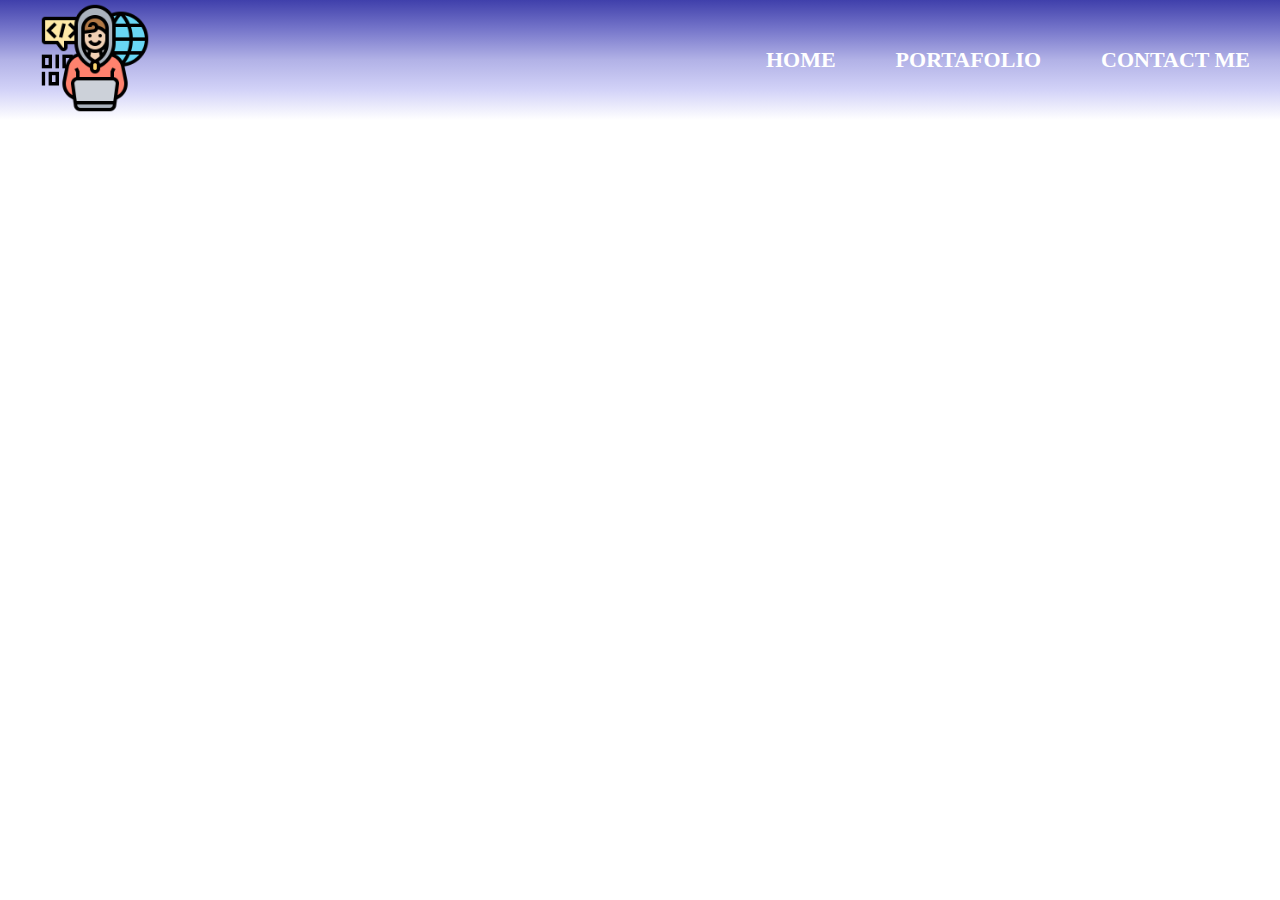
==== commit c2a299bf: "hice el header bonito, faltan enlazarlos" ====
--- a/miPagina/Index.html
+++ b/miPagina/Index.html
@@ -9,53 +9,17 @@
 </head>
 <body>
    <header>    
-        <div class="menu">
-                <img src="logo.png" alt="SevenStark">
-               <nav>
-                <ul>
-                    <li><a href="#">HOME </a></li>
-                    <li><a href="#">PORTAFOLIO</a></li>
-                    <li><a href="#">CONTACT ME</a></li>
-                </ul>
-                </nav>
-        </div>        
+        <section class="s1">
+            <section class="s11">
+                <img src="imagenes/programacion.png">
+            </section>
+        </section>
+        <section class="s2">
+            <a href="#">HOME</a>
+            <a href="#">PORTAFOLIO</a>
+            <a href="#">CONTACT ME</a>
+        </section>      
    </header>
-   
-    <!-- DESDE AQUI EMPIEZA EL BODY -->
-    
-    <section class="s1">
-    <div class="photo"> <img src="imagenes/foto portada.png">
-        <h2>Jefferson Perez </h2>
-        <p>Ing de sistemas / Developer</p> 
-        <p> jeffersonp9908@gmail.com</p>
-    </div>
-        <div class="description">
-            <h2>DESCRIPCION</h2>
-            <p> Soy desarrollador front-end e ingeniero en sistemas en formacion con experiencia basica en la creacion de paginas web responsive y estaticas que ayudan a las empresas a mostrar sus productos y retribuir su inversion en TI</p>
-            <h3>SKILLS</h3>
-         </div>
-    </section>
-    <h1>DIPLOMAS Y EXPERIENCIAS</h1>
-    <section class="s2">
-        <img src="imagenes/cppbasico.png">
-        <img src="imagenes/POO.png">
-        <img src="imagenes/pooc++.png">
-        <img src="imagenes/cppbasico.png">
-    </section>
-
-    <footer>
-        <section class="f">
-            <section class="f1">
-            <a href="#"> <img  src="imagenes/1051377.png"></a>
-            <a href="#"> <img src="imagenes/6367242.png"></a>
-            <a href="#"><img src="imagenes/linkedin.png"></a> 
-            </section>
-            <section class="f2">
-                <img  class="ubi"src="imagenes/ubi.png">
-                <p>Meta, Colombia</p>
-            </section>
-       </section>
-      </footer>
-    
+  
 </body>
 </html>--- a/miPagina/style.css
+++ b/miPagina/style.css
@@ -4,138 +4,43 @@
     box-sizing: border-box;
    
 }
+header{ 
+    display: flex;
+    width: 100%;
+    height: 120px;
+    background-image: linear-gradient(rgba(29, 29, 156, 0.849), rgba(46, 46, 175, 0.651),rgba(79, 79, 199, 0.438),rgba(99, 99, 230, 0.288),rgba(72, 72, 255, 0));
+    position:relative; 
+    
+}
 .s1{
     display: flex;
+    align-items: center;
     width: 100%;
-    height: 350px;   
-}
-.photo{
-    justify-content: center;
-    margin-top: 20px;
-    width: 50%;
     height: 100%;
     
 }
-.photo img{
-    margin-left: 40%;
-    height: 70%;
-    width: 45%;
-}
-.photo h2{
-    margin-left: 47%;
-}
-.photo p{
-    justify-content: center;
-    margin-left: 47%;
-}
-.description{
-    width: 70%;
-    height: 80%;  
-}
-.description h2{
-    margin-top: 30px;
-    text-align: center;
-}
-.description p{
-    margin-left: 120px;
-    margin-right: 120px;
-    margin-top: 40px;
-    text-align:center;
-    font-size: 20px;
-    font-family:Verdana, Geneva, Tahoma, sans-serif;
-}
-.description h3{
-    text-align: center;
-    margin-top: 30px;
-}
-.description ol{
-    justify-content: center;
-}
-h1{
-    margin-top: 40px;
-    text-align: center;
-    margin-bottom: 40px; 
+.s1 img{
+    margin-left: 40px;
+    width: 20%;
+    height: 90%;
+    
 }
 .s2{
-    margin-left: 5%;
-    margin-right: 55;
     display: flex;
-    width: 90%;
-    height: 430px;
-}
-.s2 img {
-    width: 0px;
-    flex-grow: 1;
-    object-fit: cover;
-    opacity: .8;
-    transition: .5s ease;
-}
-.s2 img:hover{
-    cursor: crosshair;
-    width: 300px;
-    opacity: 1;
-    filter: contrast(120%);
-}
- 
-.menu{  
-    width: 100%;
-    height: 120px;
-    background-image: linear-gradient(rgba(29, 29, 156, 0.849), rgba(46, 46, 175, 0.651),rgba(79, 79, 199, 0.438),rgba(99, 99, 230, 0.288),rgba(72, 72, 255, 0));
-    /*position:fixed;   esto es para que siga el scroll*/
-    
-}
-
-nav{
-    margin: 10px;
-    padding: 10px;
-   float: right;
-   
-}
-footer{
-    display: flex;
-    justify-content: center;
+    justify-content: right;
     align-items: center;
     width: 100%;
-    height: 120px;
-    background-color: #2d2d86;
+    height: 100%;
 }
-footer img{
-    height: 40px;
-    width: 50px;
-}
-.f{
-    height: 60%;     
-}
-.f1{
-    display: flex;
-    justify-content: center;
-    margin-bottom: 10px;
-}
-.f1::after,.f1::before{
-    margin-top: 20px;
-    content:'';
-    position: absolute;
-    width: 250px;
-    height: 3px;
-    background-color: black;    
-}
-.f1::before{
-    left: 330px;
-
-}
-.f1::after{
-    right: 330px;
-}
-section .f2 img{
-    height: 20px;
-    width: 25px;
-
-}
-.f2{
-    margin-top: 10px;
-    justify-content: center;
-    display:flex;
+.s2 a{
+    color: white;
+    font-weight: bold;
+    font-size: 22px;
+    margin-left: 30px;
+    margin-right: 30px;
+    text-decoration: none;
 }
 
 
 
+
